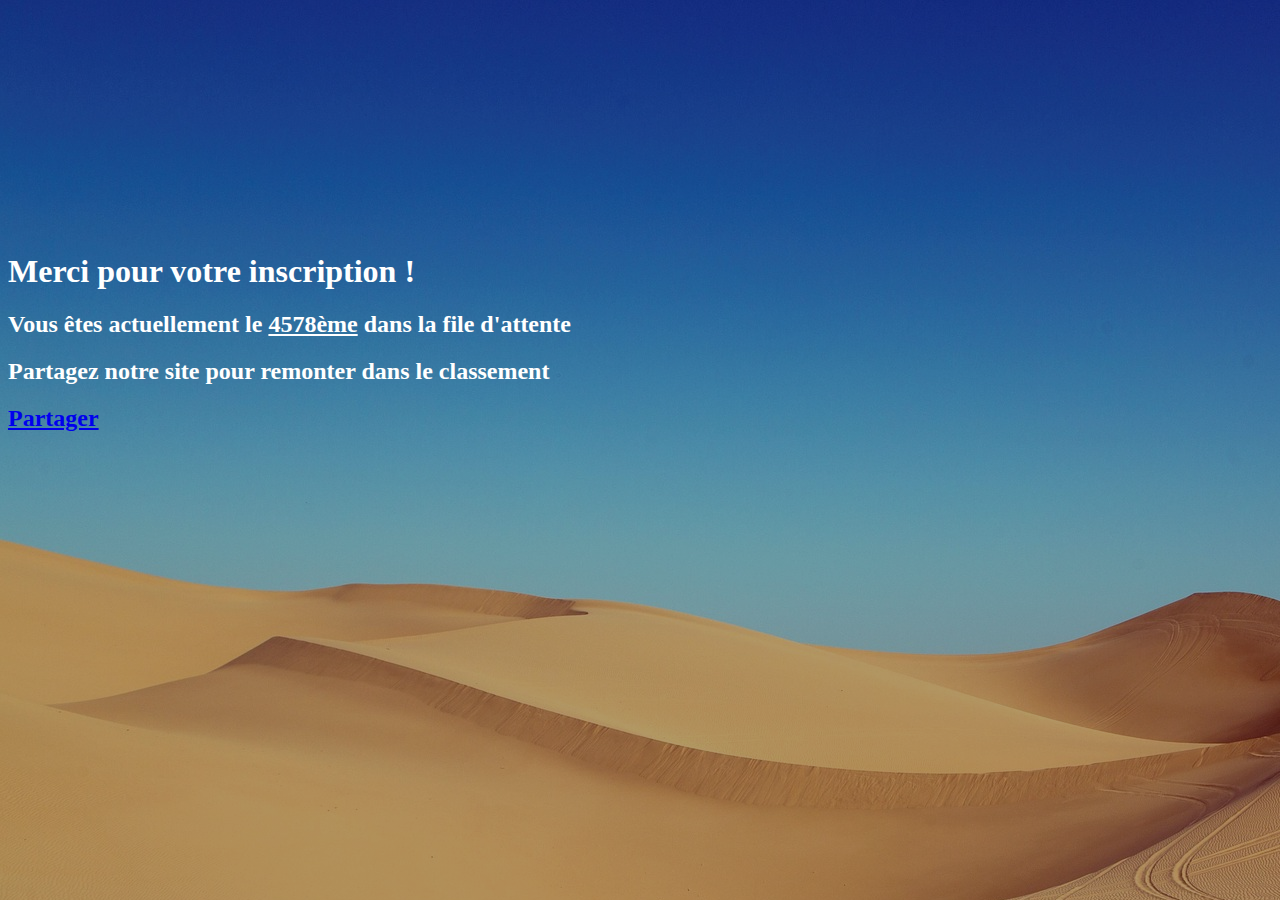
==== merci.html @ e3e1fbdc "add stylish merci page" ====
<html>
<head>
  <title>Course simple et rapide</title>
  <link href="https://fonts.googleapis.com/css?family=IBM+Plex+Serif" rel="stylesheet">
  <link rel="stylesheet" href="https://stackpath.bootstrapcdn.com/bootstrap/4.1.3/css/bootstrap.min.css" integrity="sha384-MCw98/SFnGE8fJT3GXwEOngsV7Zt27NXFoaoApmYm81iuXoPkFOJwJ8ERdknLPMO" crossorigin="anonymous">
  <link rel="stylesheet" href="merci.css">
  <link rel="icon" href="icon.png" />
</head>
<body class="container">
  <div id="fb-root"></div>
  <div class="corpus">
    <h1 class="display-3">Merci pour votre inscription !</h1>
    <h2>Vous êtes actuellement le <u>4578ème</u> dans la file d'attente<h2>
    <h2><strong>Partagez</strong> notre site pour remonter dans le classement<h2>
    <div
      class="fb-share-button"
      data-href="https://zgababa.github.io/"
      data-layout="button"
      data-size="large"
      data-mobile-iframe="true"
    >
        <a
          target="_blank"
          href="https://www.facebook.com/sharer/sharer.php?u=https%3A%2F%2Fzgababa.github.io%2F&amp;src=sdkpreparse"
          class="fb-xfbml-parse-ignore">
          Partager
        </a>
    </div>
  </div>

  <script>
  (function(d, s, id) {
    var js, fjs = d.getElementsByTagName(s)[0];
    if (d.getElementById(id)) return;
    js = d.createElement(s); js.id = id;
    js.src = 'https://connect.facebook.net/fr_FR/sdk.js#xfbml=1&autoLogAppEvents=1&version=v3.1&appId=587069218042846';
    fjs.parentNode.insertBefore(js, fjs);
  }(document, 'script', 'facebook-jssdk'));
</script>
</body>
</html>
---- merci.css ----
body {
  background:
    linear-gradient(
      rgba(0, 0, 0, 0.3),
      rgba(0, 0, 0, 0.3)
    ),
    url("./desert.jpg");
  color: white;
}

.corpus {
  margin-top: 20%;
}
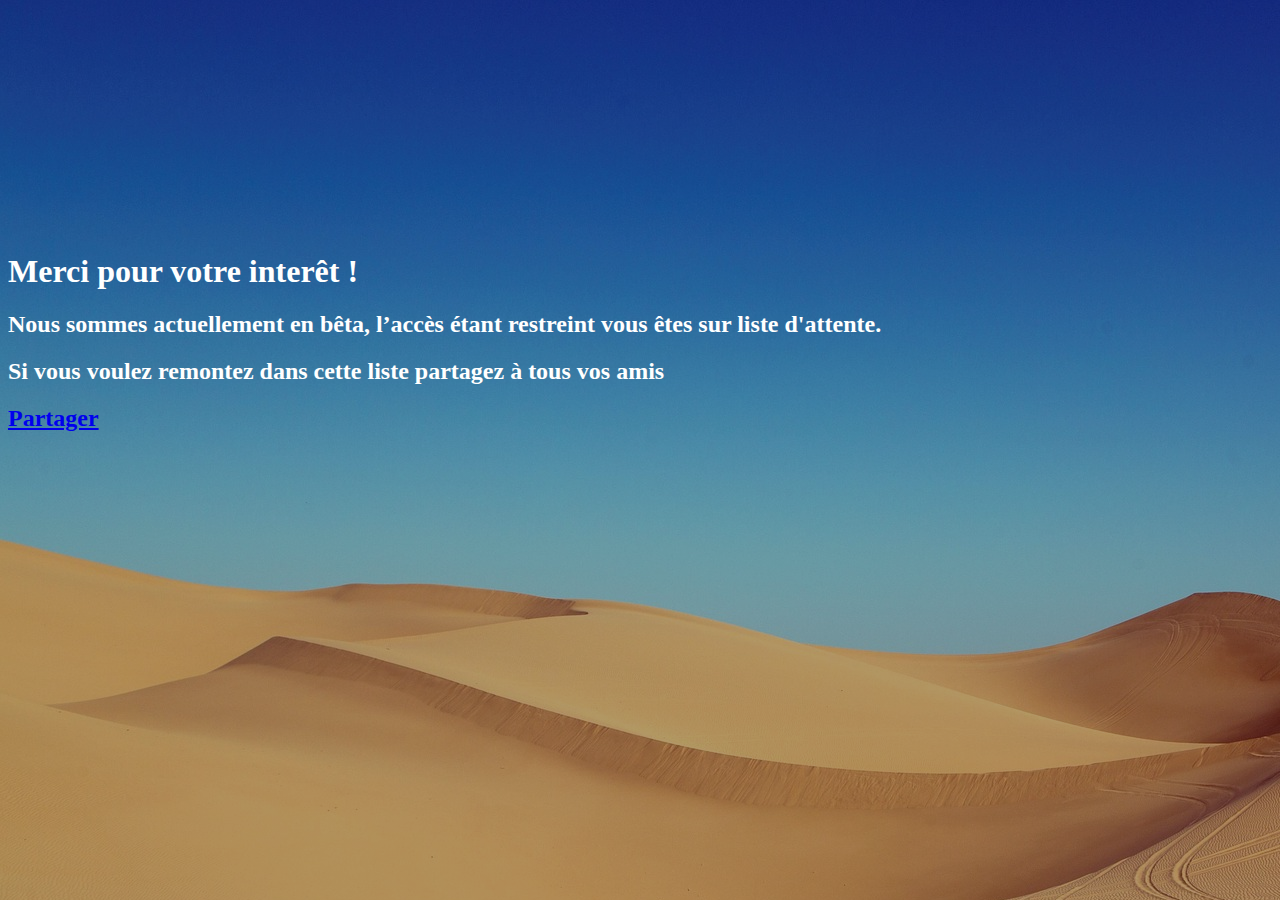
==== commit 357f6168: "change wording" ====
--- a/merci.html
+++ b/merci.html
@@ -1,5 +1,13 @@
 <html>
 <head>
+  <script async src="https://www.googletagmanager.com/gtag/js?id=UA-124625090-1"></script>
+  <script>
+    window.dataLayer = window.dataLayer || [];
+    function gtag(){dataLayer.push(arguments);}
+    gtag('js', new Date());
+
+    gtag('config', 'UA-124625090-1');
+  </script>
   <title>Course simple et rapide</title>
   <link href="https://fonts.googleapis.com/css?family=IBM+Plex+Serif" rel="stylesheet">
   <link rel="stylesheet" href="https://stackpath.bootstrapcdn.com/bootstrap/4.1.3/css/bootstrap.min.css" integrity="sha384-MCw98/SFnGE8fJT3GXwEOngsV7Zt27NXFoaoApmYm81iuXoPkFOJwJ8ERdknLPMO" crossorigin="anonymous">
@@ -9,9 +17,9 @@
 <body class="container">
   <div id="fb-root"></div>
   <div class="corpus">
-    <h1 class="display-3">Merci pour votre inscription !</h1>
-    <h2>Vous êtes actuellement le <u>4578ème</u> dans la file d'attente<h2>
-    <h2><strong>Partagez</strong> notre site pour remonter dans le classement<h2>
+    <h1 class="display-3">Merci pour votre interêt !</h1>
+    <h2>Nous sommes actuellement en bêta, l’accès étant restreint vous êtes sur liste d'attente.<h2>
+    <h2>Si vous voulez remontez dans cette liste <strong>partagez</strong> à tous vos amis<h2>
     <div
       class="fb-share-button"
       data-href="https://zgababa.github.io/"
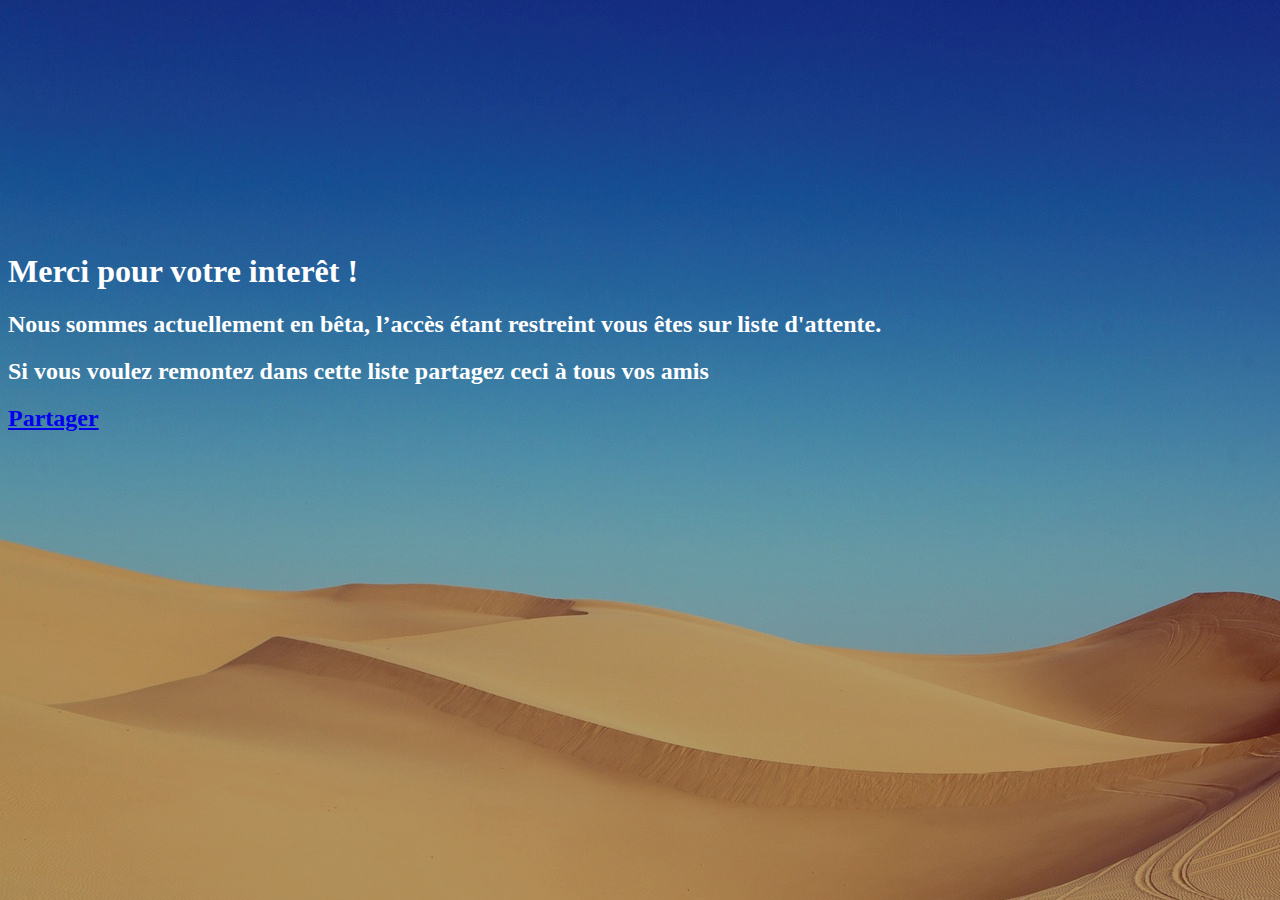
==== commit 673b191e: "add fb pixel" ====
--- a/merci.html
+++ b/merci.html
@@ -1,4 +1,5 @@
-<html>
+<!doctype html>
+<html lang="fr">
 <head>
   <script async src="https://www.googletagmanager.com/gtag/js?id=UA-124625090-1"></script>
   <script>
@@ -13,13 +14,31 @@
   <link rel="stylesheet" href="https://stackpath.bootstrapcdn.com/bootstrap/4.1.3/css/bootstrap.min.css" integrity="sha384-MCw98/SFnGE8fJT3GXwEOngsV7Zt27NXFoaoApmYm81iuXoPkFOJwJ8ERdknLPMO" crossorigin="anonymous">
   <link rel="stylesheet" href="merci.css">
   <link rel="icon" href="icon.png" />
+  <!-- Facebook Pixel Code -->
+  <script>
+  !function(f,b,e,v,n,t,s)
+  {if(f.fbq)return;n=f.fbq=function(){n.callMethod?
+    n.callMethod.apply(n,arguments):n.queue.push(arguments)};
+    if(!f._fbq)f._fbq=n;n.push=n;n.loaded=!0;n.version='2.0';
+    n.queue=[];t=b.createElement(e);t.async=!0;
+    t.src=v;s=b.getElementsByTagName(e)[0];
+    s.parentNode.insertBefore(t,s)}(window, document,'script',
+    'https://connect.facebook.net/en_US/fbevents.js');
+    fbq('init', '2211605699112441');
+    fbq('track', 'PageView');
+    </script>
+    <noscript><img height="1" width="1" style="display:none"
+      src="https://www.facebook.com/tr?id=2211605699112441&ev=PageView&noscript=1"
+      />
+    </noscript>
+    <!-- End Facebook Pixel Code -->
 </head>
 <body class="container">
   <div id="fb-root"></div>
   <div class="corpus">
     <h1 class="display-3">Merci pour votre interêt !</h1>
     <h2>Nous sommes actuellement en bêta, l’accès étant restreint vous êtes sur liste d'attente.<h2>
-    <h2>Si vous voulez remontez dans cette liste <strong>partagez</strong> à tous vos amis<h2>
+    <h2>Si vous voulez remontez dans cette liste <strong>partagez</strong> ceci à tous vos amis<h2>
     <div
       class="fb-share-button"
       data-href="https://zgababa.github.io/"
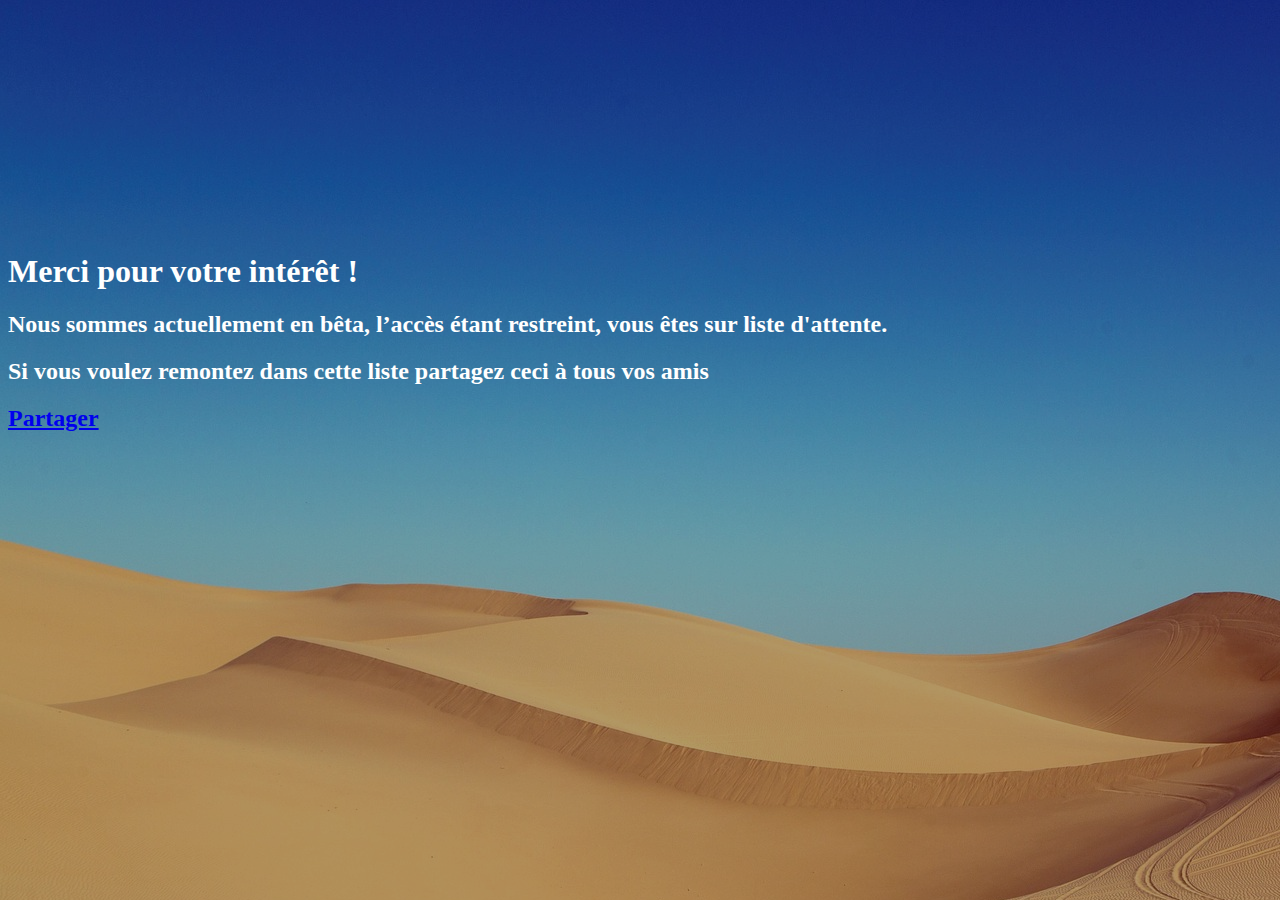
==== commit 46088d43: "correct grammar" ====
--- a/merci.html
+++ b/merci.html
@@ -9,7 +9,7 @@
 
     gtag('config', 'UA-124625090-1');
   </script>
-  <title>Course simple et rapide</title>
+  <title>Vos course en un éclair !</title>
   <link href="https://fonts.googleapis.com/css?family=IBM+Plex+Serif" rel="stylesheet">
   <link rel="stylesheet" href="https://stackpath.bootstrapcdn.com/bootstrap/4.1.3/css/bootstrap.min.css" integrity="sha384-MCw98/SFnGE8fJT3GXwEOngsV7Zt27NXFoaoApmYm81iuXoPkFOJwJ8ERdknLPMO" crossorigin="anonymous">
   <link rel="stylesheet" href="merci.css">
@@ -34,11 +34,14 @@
     <!-- End Facebook Pixel Code -->
 </head>
 <body class="container">
+  <script>
+    fbq('track', 'CompleteRegistration');
+  </script>
   <div id="fb-root"></div>
   <div class="corpus">
-    <h1 class="display-3">Merci pour votre interêt !</h1>
-    <h2>Nous sommes actuellement en bêta, l’accès étant restreint vous êtes sur liste d'attente.<h2>
-    <h2>Si vous voulez remontez dans cette liste <strong>partagez</strong> ceci à tous vos amis<h2>
+    <h1 class="display-3">Merci pour votre intérêt !</h1>
+    <h2>Nous sommes actuellement en bêta, l’accès étant restreint, vous êtes sur liste d'attente.<h2>
+    <h2>Si vous voulez remontez dans cette liste <strong>partagez ceci</strong> à tous vos amis<h2>
     <div
       class="fb-share-button"
       data-href="https://zgababa.github.io/"
